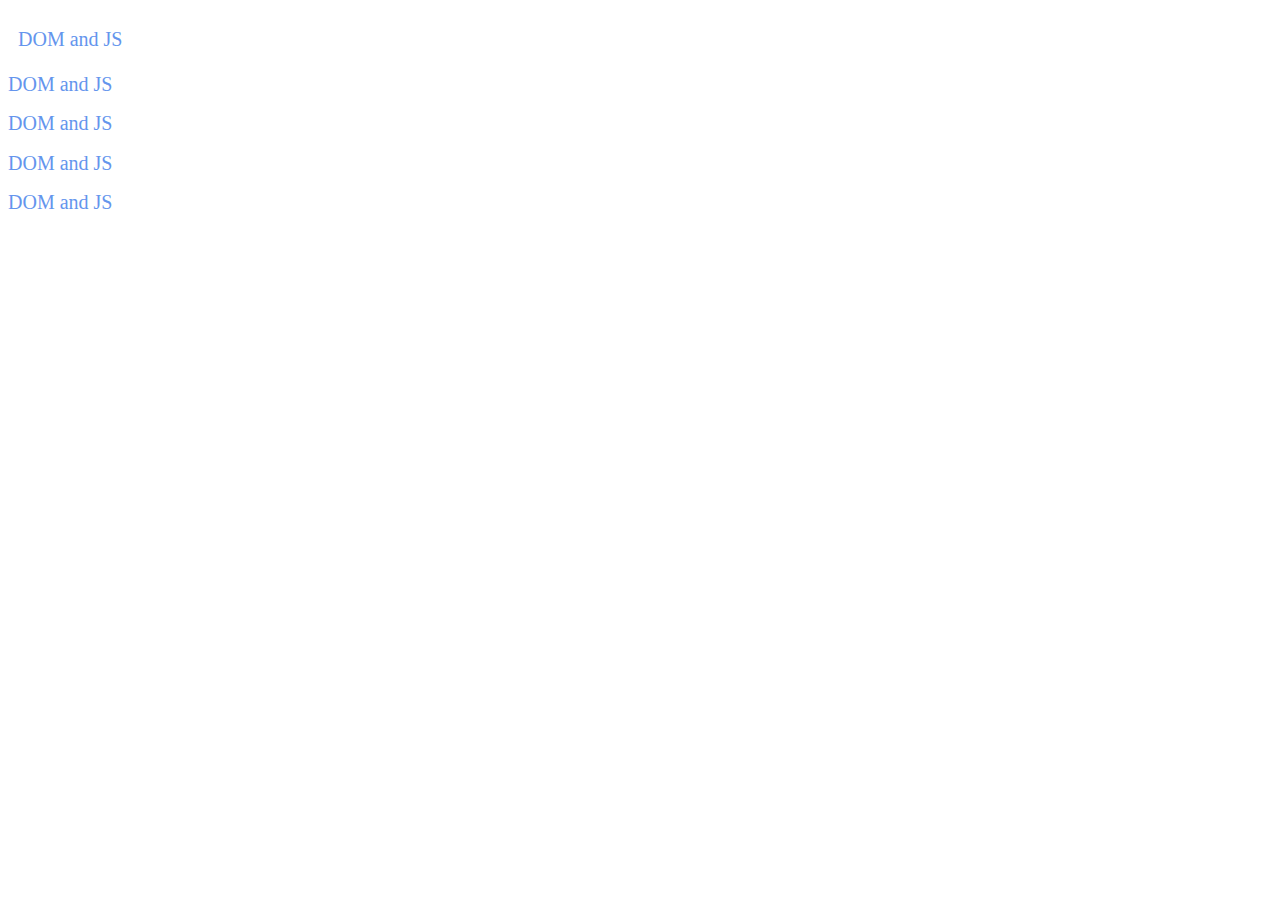
==== week-3/changing_styles_wJS/index.html @ 26e464db "assignment2" ====
<!DOCTYPE html>
<html>
    <head>
        <title>Changing Styles and Class with JS</title>
        <link rel="stylesheet" href="style.css"> 
    </head>
        <body>
            <ul class="border"></ul>
            <script src="index.js"></script>
        </body>
</html>
---- week-3/changing_styles_wJS/style.css ----
.border {
    border: solid;
    border: 2px;
    margin: 5px;
    padding: 5px;
}
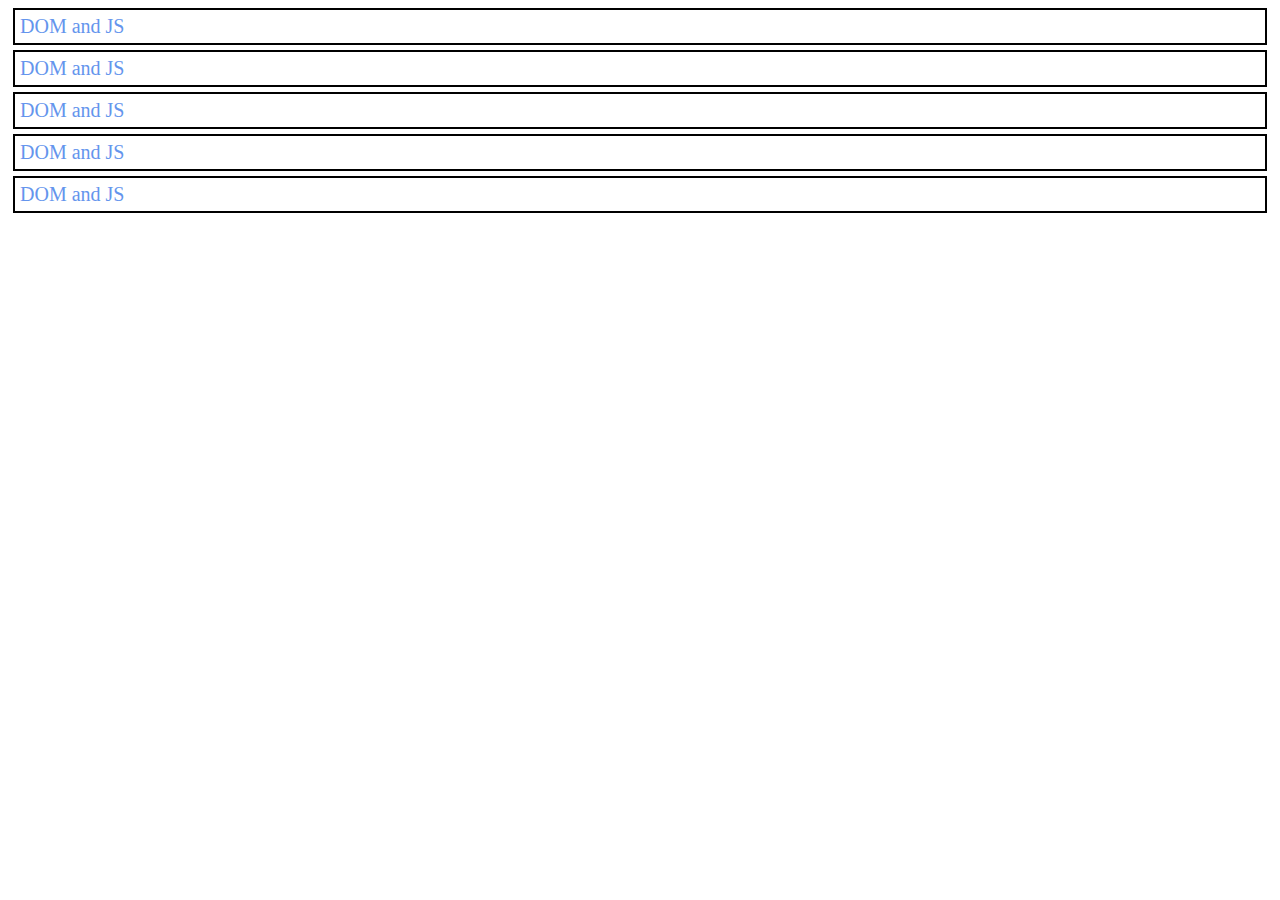
==== commit 3bf9d7db: "resubmit pnp2" ====
--- a/week-3/changing_styles_wJS/index.html
+++ b/week-3/changing_styles_wJS/index.html
@@ -5,7 +5,6 @@
         <link rel="stylesheet" href="style.css"> 
     </head>
         <body>
-            <ul class="border"></ul>
             <script src="index.js"></script>
         </body>
 </html>
--- a/week-3/changing_styles_wJS/style.css
+++ b/week-3/changing_styles_wJS/style.css
@@ -1,6 +1,5 @@
 .border {
-    border: solid;
-    border: 2px;
+    border: 2px solid black; 
     margin: 5px;
     padding: 5px;
 }
